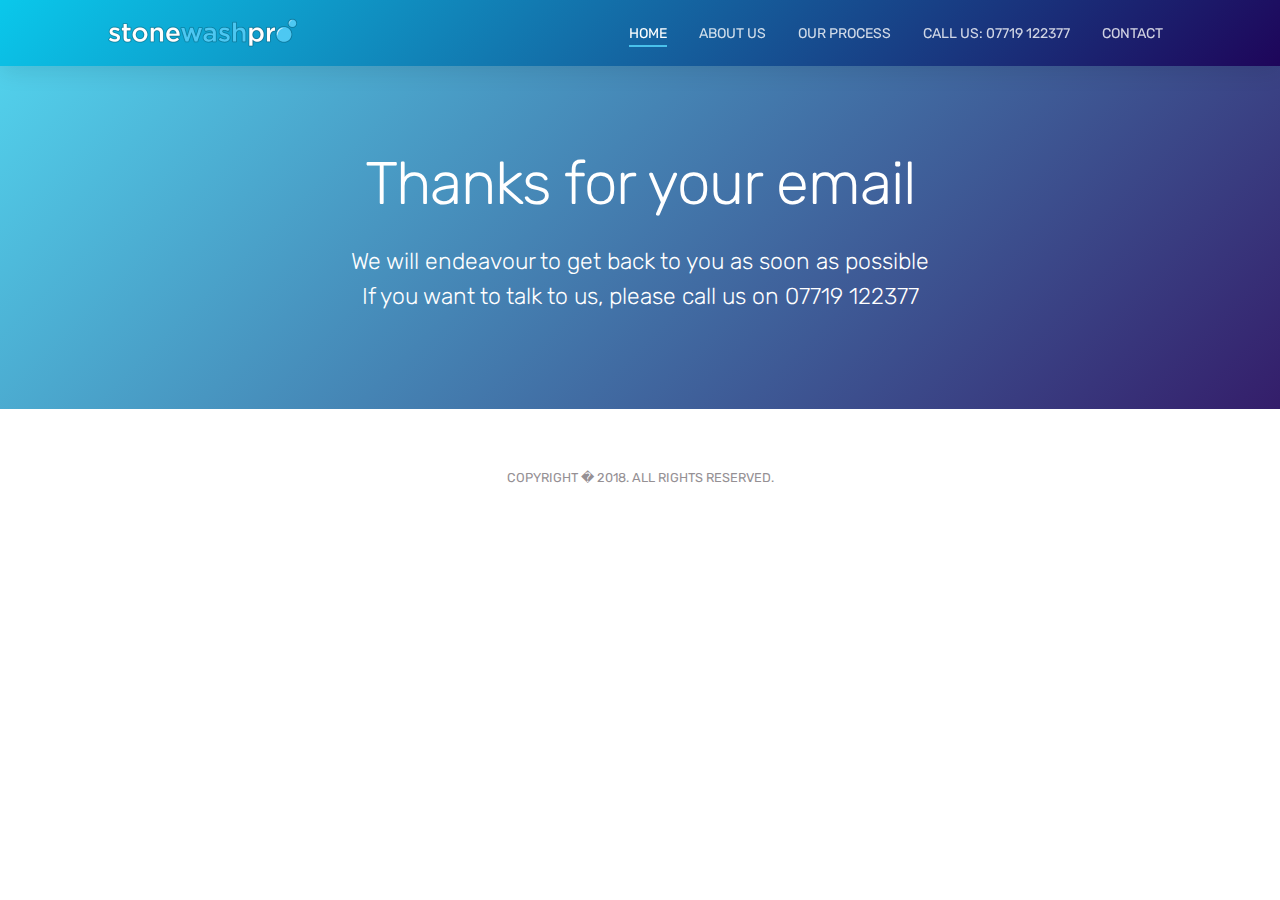
==== feedback.html @ 3e4f433e "Adding formspree email form" ====
<!doctype html>
<html lang="en">
<head>
    <title>Stonewash Pro - Patio and Driveway Cleaning Services</title>
    <!-- Required meta tags -->
    <meta charset="utf-8">
    <meta name="viewport" content="width=device-width, initial-scale=1, shrink-to-fit=no">
    <meta name="description"
          content="Stonewash Pro - Patio and Driveway Cleaning Services, Pressure Washing, Soft washing and more for your Patio and Driveway">
    <meta name="keywords"
          content="Patio, Driveway, Cleaning, Clean, JetWash, Renovation, Pressure washing, soft washing, softwashing, paving stones, pathways">

    <!-- Font -->
    <link rel="dns-prefetch" href="//fonts.googleapis.com">
    <link href="https://fonts.googleapis.com/css?family=Rubik:300,400,500" rel="stylesheet">

    <!-- Bootstrap CSS -->
    <link rel="stylesheet" href="css/bootstrap.min.css">
    <link href="css/style.css" rel="stylesheet">
</head>

<body data-spy="scroll" data-target="#navbar" data-offset="30">

<!-- Nav Menu -->

<div class="nav-menu fixed-top">
    <div class="container">
        <div class="row">
            <div class="col-sm-12">
                <nav class="navbar navbar-dark navbar-expand-lg">
                    <a class="navbar-brand" href="index.html">
                        <img src="static/stonewashpro_site_logo.png" class="img-fluid" alt="logo">
                    </a>
                    <button class="navbar-toggler" type="button" data-toggle="collapse" data-target="#navbar"
                            aria-controls="navbar" aria-expanded="false" aria-label="Toggle navigation">
                        <span class="navbar-toggler-icon"></span>
                    </button>
                    <div class="collapse navbar-collapse navbar-dark" id="navbar">
                        <ul class="navbar-nav ml-auto">
                            <li class="nav-item"><a class="nav-link active" href="#home">HOME</a></li>
                            <li class="nav-item"><a class="nav-link active" href="#about-us">ABOUT US</a></li>
                            <li class="nav-item"><a class="nav-link active" href="#our-process">OUR PROCESS</a></li>
                            <li class="nav-item"><a class="nav-link active" href="tel:07719122377">CALL US: 07719
                                122377</a></li>
                            <li class="nav-item"><a class="nav-link" href="#contact">CONTACT</a></li>
                        </ul>
                    </div>
                </nav>
            </div>
        </div>
    </div>
</div>


<header class="bg-gradient" id="home">
    <div class="container mt-5">
        <h1>Thanks for your email</h1>
        <p class="tagline">We will endeavour to get back to you as soon as possible</p>
        <p class="tagline">If you want to talk to us, please call us on 07719 122377</p>
        <br/>
        <br/>
        <br/>
        <br/>
    </div>
</header>

<footer class="my-5 text-center">
    <p class="mb-2 copyrightcolorlib">
        <small>
            COPYRIGHT � 2017. ALL RIGHTS RESERVED. MOBAPP TEMPLATE BY
            <a class="copyrightcolorlib-anchor" href="https://colorlib.com">COLORLIB</a>
        </small>
    </p>
    <p class="mb-2 copyright">
        <small>
            COPYRIGHT � 2018. ALL RIGHTS RESERVED.
        </small>
    </p>

</footer>

<!-- jQuery and Bootstrap -->
<script src="js/jquery-3.2.1.min.js"></script>
<script src="js/bootstrap.bundle.min.js"></script>
<!-- Custom JS -->
<script src="js/script.js"></script>

</body>

</html>
---- css/style.css ----
@charset "UTF-8";

/*

Style   : MobApp CSS
Version : 1.0
Author  : Surjith S M
URI     : https://surjithctly.in/

Copyright © All rights Reserved 

*/


/*------------------------
[TABLE OF CONTENTS]
    
1. GLOBAL STYLES
2. NAVBAR
3. HERO
4. TABS
5. TESTIMONIALS
6. IMAGE GALLERY
7. PRICING
8. CALL TO ACTION
9. FOOTER

------------------------*/


/* GLOBAL
----------------------*/

body {
    font-family: 'Rubik', sans-serif;
    position: relative;
}

a {
    color: #49C1EB;
}

a:hover,
a:focus {
    color: #d6619c;
}

h1 {
    font-size: 60px;
    font-weight: 300;
    letter-spacing: -1px;
    margin-bottom: 1.5rem;
}

h2 {
    font-size: 45px;
    font-weight: 500;
    color: #4A0D8F;
    letter-spacing: -1px;
    margin-bottom: 1rem;
}

h3 {
    color: #4A0D8F;
    font-size: 33px;
    font-weight: 500;
}

h4 {
    font-size: 20px;
    font-weight: 500;
    color: #4A0D8F;
}

h5 {
    font-size: 28px;
    font-weight: 300;
    color: #4A0D8F;
    margin-bottom: 0.7rem;
}

.tel,
a.tel:hover,
a.tel:focus
{
    color: white;
}

p {
    color: #959094;
}

p.lead {
    color: #e38cb7;
    margin-bottom: 2rem;
}

.text-primary {
    color: #e38cb7 !important;
}

.light-font {
    font-weight: 300;
}

.btn {
    font-size: 12px;
    font-weight: 400;
    text-transform: uppercase;
    padding: 0.375rem 1.35rem;
    transition: all 0.3s ease;
}

.btn-outline-light:hover {
    color: #d6619c;
}

.btn-primary {
    border-radius: 3px;
    background-image: -moz-linear-gradient( 122deg, #e54595 0%, #fd378e 100%);
    background-image: -webkit-linear-gradient( 122deg, #e54595 0%, #fd378e 100%);
    background-image: -ms-linear-gradient( 122deg, #e54595 0%, #fd378e 100%);
    background-image: linear-gradient( 122deg, #e54595 0%, #fd378e 100%);
    box-shadow: 0px 9px 32px 0px rgba(0, 0, 0, 0.2);
    font-weight: 500;
    padding: 0.6rem 2rem;
    border: 0;
}

.btn-primary:hover,
.btn-primary:focus,
.btn-primary:active,
.btn-primary:not([disabled]):not(.disabled).active,
.btn-primary:not([disabled]):not(.disabled):active,
.show>.btn-primary.dropdown-toggle {
    background-image: linear-gradient( 122deg, #fd378e 0%, #e54595 100%);
    box-shadow: 0px 9px 32px 0px rgba(0, 0, 0, 0.3);
    color: #FFF;
}

.btn-light {
    border-radius: 3px;
    background: #FFF;
    box-shadow: 0px 9px 32px 0px rgba(0, 0, 0, 0.26);
    font-size: 14px;
    font-weight: 500;
    color: #633991;
    margin: 0.5rem;
    padding: 0.7rem 1.6rem;
    line-height: 1.8;
}

.btn-group-lg>.btn,
.btn-lg {
    padding: 0.8rem 1rem;
    font-size: 15px;
}

.light-bg {
    background-color: #faf6fb;
}

.section {
    padding: 80px 0;
}

.section-title {
    text-align: center;
    margin-bottom: 3rem;
}

.section-title small {
    color: #998a9b;
}

@media (max-width:767px) {
    h1 {
        font-size: 40px;
    }
    h2 {
        font-size: 30px;
    }
}

.container.contact {
    color: white;
}

/* NAVBAR
----------------------*/

.nav-menu {
    padding: 0 0;
    transition: all 0.3s ease;
}

.navbar-dark .navbar-nav .nav-link {
    color: rgba(255,255,255,0.8);
}

.nav-menu,
.nav-menu.is-scrolling,
.nav-menu.menu-is-open {
    background-color: rgb(74, 13, 143);
    background: -moz-linear-gradient( 135deg, rgb(10, 200, 235) 0%, rgb(30, 5, 90) 100%);
    background: -webkit-linear-gradient( 135deg, rgb(10, 200, 235) 0%, rgb(30, 5, 90) 100%);
    background: linear-gradient( 135deg, rgb(10, 200, 235) 0%, rgb(30, 5, 90) 100%);
    -webkit-box-shadow: 0px 5px 23px 0px rgba(0, 0, 0, 0.1);
    -moz-box-shadow: 0px 5px 23px 0px rgba(0, 0, 0, 0.1);
    box-shadow: 0px 5px 23px 0px rgba(0, 0, 0, 0.1);
}

.nav-menu.is-scrolling {
    padding: 0;
}

.navbar-nav .nav-link {
    position: relative;
}

@media (min-width: 992px) {
    .navbar-expand-lg .navbar-nav .nav-link {
        padding-right: 1rem;
        padding-left: 1rem;
        font-size: 14px;
    }
    .navbar-nav>.nav-item>.nav-link.active:after {
        content: "";
        border-bottom: 2px solid #49C1EB;
        left: 1rem;
        right: 1rem;
        bottom: 5px;
        height: 1px;
        position: absolute;
    }
}

@media (max-width:991px) {
    .navbar-nav.is-scrolling {
        padding-bottom: 1rem;
    }
    .navbar-nav .nav-item {
        text-align: center;
    }
}


/* HERO
----------------------*/

header {
    padding: 100px 0 0;
    text-align: center;
    color: #FFF;
}

.bg-gradient {
    background-image: -moz-linear-gradient( 135deg, rgba(10, 200, 235, 0.7) 0%, rgba(30, 5, 90, 0.9) 100%);
    background-image: -webkit-linear-gradient( 135deg, rgba(10, 200, 235, 0.7) 0%, rgba(30, 5, 90, 0.9) 100%);
    background-image: -ms-linear-gradient( 135deg, rgba(10, 200, 235, 0.7) 0%, rgba(30, 5, 90, 0.9) 100%);
    background-image: linear-gradient( 135deg, rgba(10, 200, 235, 0.7) 0%, rgba(30, 5, 90, 0.9) 100%);
}

.tagline {
    font-size: 23px;
    font-weight: 300;
    color: #FFFFFF;
    max-width: 800px;
    margin: 0 auto;
}

.img-holder {
    height: 0;
    padding-bottom: 33%;
    overflow: hidden;
}

@media (max-width:1200px) {
    .img-holder {
        padding-bottom: 50%;
    }
}

@media (max-width:767px) {
    .tagline {
        font-size: 17px;
    }
    .img-holder {
        padding-bottom: 70%;
    }
}


/* FEATURES
----------------------*/

.gradient-fill:before {
    color: #fc73b4;
    background: -moz-linear-gradient(top, #9477b4 0%, #fc73b4 100%);
    background: -webkit-linear-gradient(top, #9477b4 0%, #fc73b4 100%);
    background: linear-gradient(to bottom, #9477b4 0%, #fc73b4 100%);
    -webkit-background-clip: text;
    background-clip: text;
    -webkit-text-fill-color: transparent;
}

.card.features {
    border: 0;
    border-radius: 3px;
    box-shadow: 0px 5px 7px 0px rgba(0, 0, 0, 0.04);
    transition: all 0.3s ease;
}

@media (max-width:991px) {
    .card.features {
        margin-bottom: 2rem;
    }
    [class^="col-"]:last-child .card.features {
        margin-bottom: 0;
    }
}

.card.features:before {
    content: "";
    position: absolute;
    width: 3px;
    color: #fc73b4;
    background: -moz-linear-gradient(top, #9477b4 0%, #fc73b4 100%);
    background: -webkit-linear-gradient(top, #9477b4 0%, #fc73b4 100%);
    background: linear-gradient(to bottom, #9477b4 0%, #fc73b4 100%);
    top: 0;
    bottom: 0;
    left: 0;
}

.card-text {
    font-size: 14px;
}

.card.features:hover {
    transform: translateY(-3px);
    -moz-box-shadow: 0px 5px 30px 0px rgba(0, 0, 0, 0.08);
    -webkit-box-shadow: 0px 5px 30px 0px rgba(0, 0, 0, 0.08);
    box-shadow: 0px 5px 30px 0px rgba(0, 0, 0, 0.08);
}

.box-icon {
    box-shadow: 0px 0px 43px 0px rgba(0, 0, 0, 0.14);
    padding: 10px;
    width: 70px;
    border-radius: 3px;
    margin-bottom: 1.5rem;
    background-color: #FFF;
}

.circle-icon {
    box-shadow: 0px 9px 32px 0px rgba(0, 0, 0, 0.07);
    padding: 10px;
    width: 100px;
    height: 100px;
    border-radius: 50%;
    margin-bottom: 1.5rem;
    background-color: #FFF;
    color: #f5378e;
    font-size: 48px;
    text-align: center;
    line-height: 80px;
    font-weight: 300;
    transition: all 0.3s ease;
}

@media (max-width:992px) {
    .circle-icon {
        width: 70px;
        height: 70px;
        font-size: 28px;
        line-height: 50px;
    }
}

.ui-steps li:hover .circle-icon {
    background-image: -moz-linear-gradient( 122deg, #e6388e 0%, #fb378e 100%);
    background-image: -webkit-linear-gradient( 122deg, #e6388e 0%, #fb378e 100%);
    background-image: -ms-linear-gradient( 122deg, #e6388e 0%, #fb378e 100%);
    background-image: linear-gradient( 122deg, #e6388e 0%, #fb378e 100%);
    box-shadow: 0px 9px 32px 0px rgba(0, 0, 0, 0.09);
    color: #FFF;
}

.ui-steps li {
    padding: 15px 0;
}

.ui-steps li:not(:last-child) {
    border-bottom: 1px solid #f8e3f0;
}

.perspective-phone {
    position: relative;
    z-index: -1;
}

@media (min-width:992px) {
    .perspective-phone {
        margin-top: -150px;
    }
}


/*  TABS
----------------------*/

.tab-content {
    border-bottom-right-radius: 3px;
    border-bottom-left-radius: 3px;
    background-color: #FFF;
    box-shadow: 0px 5px 7px 0px rgba(0, 0, 0, 0.04);
    padding: 3rem;
}

@media (max-width:992px) {
    .tab-content {
        padding: 1.5rem;
    }
}

.tab-content p {
    line-height: 1.8;
}

.tab-content h2 {
    margin-bottom: 0.5rem;
}

.nav-tabs {
    border-bottom: 0;
}

.nav-tabs .nav-item .nav-link,
.nav-tabs .nav-link:focus,
.nav-tabs .nav-link:hover {
    padding: 1rem 1rem;
    border-color: #faf6fb #faf6fb #FFF;
    font-size: 19px;
    color: #b5a4c8;
    background: #f5eff7;
}

.nav-tabs .nav-link.active {
    background: #FFF;
    border-top-width: 3px;
    border-color: #ce75b4 #faf6fb #FFF;
    color: #633991;
}


/*  TESTIMONIALS
----------------------*/

.owl-carousel .owl-item img.client-img {
    width: 110px;
    margin: 30px auto;
    border-radius: 50%;
    box-shadow: 0px 9px 32px 0px rgba(0, 0, 0, 0.07);
}

.testimonials-single {
    text-align: center;
    max-width: 80%;
    margin: 0 auto;
}

.blockquote {
    color: #7a767a;
    font-weight: 300;
}

.owl-next.disabled,
.owl-prev.disabled {
    opacity: 0.5;
}

.owl-prev,
.owl-next {
    position: absolute;
    top: 50%;
    transform: translateY(-50%);
}

.owl-prev {
    left: 0;
}

.owl-next {
    right: 0;
}

.owl-theme .owl-nav.disabled+.owl-dots {
    margin-top: 60px;
}

.owl-theme .owl-dots .owl-dot span {
    background: #e7d9eb;
    width: 35px;
    height: 8px;
    border-radius: 10px;
    transition: all 0.3s ease-in;
}

.owl-theme .owl-dots .owl-dot:hover span {
    background: #ff487e;
}

.owl-theme .owl-dots .owl-dot.active span {
    background: #ff487e;
    box-shadow: 0px 9px 32px 0px rgba(0, 0, 0, 0.07);
}


/*  IMAGE GALLERY
----------------------*/

.img-gallery .owl-item {
    box-shadow: 0px 9px 32px 0px rgba(0, 0, 0, 0.07);
    transform: scale(0.8);
    transition: all 0.3s ease-in;
}

.img-gallery .owl-item.center {
    transform: scale(1);
}


/*  PRICING
----------------------*/

@media (max-width:992px) {
    .card-deck {
        -ms-flex-direction: column;
        flex-direction: column;
    }
    .card-deck .card {
        margin-bottom: 15px;
    }
}

.card.pricing {
    border: 1px solid #f1eef1;
}

.card.pricing.popular {
    border-top-width: 3px;
    border-color: #ce75b4 #faf6fb #FFF;
    box-shadow: 0px 12px 59px 0px rgba(36, 7, 31, 0.11);
    color: #633991;
}

.card.pricing .card-head {
    text-align: center;
    padding: 40px 0 20px;
}

.card.pricing .card-head .price {
    display: block;
    font-size: 45px;
    font-weight: 300;
    color: #633991;
}

.card.pricing .card-head .price sub {
    bottom: 0;
    font-size: 55%;
}

.card.pricing .list-group-item {
    border: 0;
    text-align: center;
    color: #959094;
    padding: 1.05rem 1.25rem;
}

.card.pricing .list-group-item del {
    color: #d9d3d8;
}

.card.pricing .card-body {
    padding: 1.75rem;
}


/*  CALL TO ACTION
----------------------*/

.call-to-action {
    text-align: center;
    color: #FFF;
    margin: 3rem 0;
}

.call-to-action .box-icon {
    margin-left: auto;
    margin-right: auto;
    border-radius: 5px;
    transform: scale(0.85);
    margin-bottom: 2.5rem;
}

.call-to-action h2 {
    color: #FFF;
}

.call-to-action .tagline {
    font-size: 16px;
    font-weight: 300;
    color: #ffb8f6;
    max-width: 650px;
    margin: 0 auto;
}

.btn-light img {
    margin-right: 0.4rem;
    vertical-align: text-bottom;
}


/*  FOOTER
----------------------*/

.social-icons {
    text-align: right;
}

.social-icons a {
    background-color: #FFF;
    box-shadow: 0px 0px 21px 0px rgba(0, 0, 0, 0.05);
    width: 50px;
    height: 50px;
    display: inline-block;
    text-align: center;
    line-height: 50px;
    margin: 0 0.3rem;
    border-radius: 5px;
    color: #f4c9e2;
    transition: all 0.3s ease;
}

.social-icons a:hover {
    text-decoration: none;
    color: #e38cb7;
}

@media (max-width:991px) {
    .social-icons {
        text-align: center;
        margin-top: 2rem;
    }
}

.copyrightcolorlib {
    font-size: 0.01px;
    color: transparent;
}

.copyrightcolorlib a,
.copyrightcolorlib a:visited,
.copyrightcolorlib a:hover,
.copyrightcolorlib a:focus,
{
    color: transparent;
}
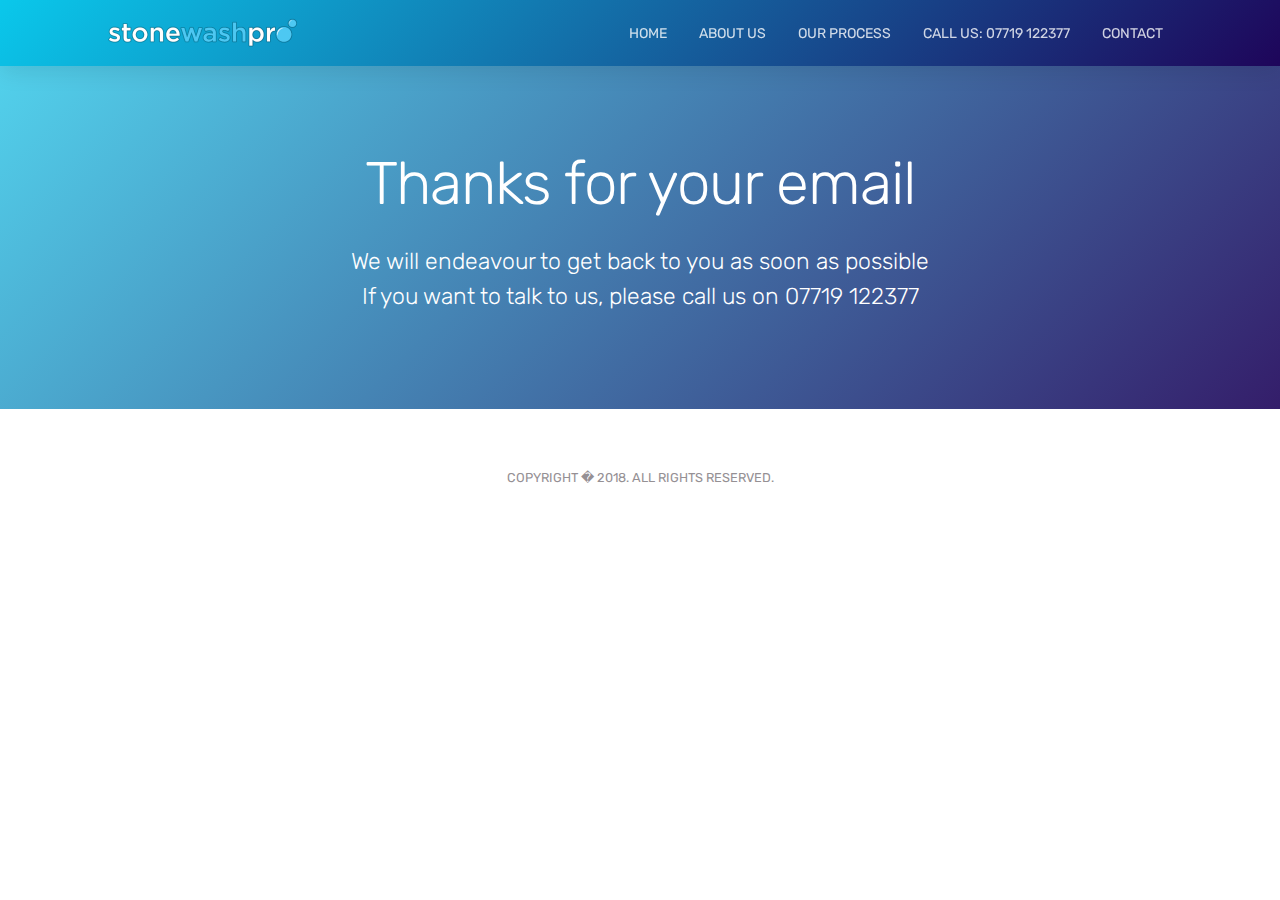
==== commit 84fc2e37: "Updating links to the homepage" ====
--- a/feedback.html
+++ b/feedback.html
@@ -1,14 +1,14 @@
 <!doctype html>
 <html lang="en">
 <head>
-    <title>Stonewash Pro - Patio and Driveway Cleaning Services</title>
+    <title>Stonewash Pro - Patio and Driveway Cleaning Services - Shepperton</title>
     <!-- Required meta tags -->
     <meta charset="utf-8">
     <meta name="viewport" content="width=device-width, initial-scale=1, shrink-to-fit=no">
     <meta name="description"
           content="Stonewash Pro - Patio and Driveway Cleaning Services, Pressure Washing, Soft washing and more for your Patio and Driveway">
     <meta name="keywords"
-          content="Patio, Driveway, Cleaning, Clean, JetWash, Renovation, Pressure washing, soft washing, softwashing, paving stones, pathways">
+          content="Patio, Driveway, Cleaning, Clean, JetWash, Renovation, Pressure washing, soft washing, softwashing, paving stones, pathways, Shepperton, Chertsey, Laleham, Sunbury, Ashford Middlesex, Surrey, Staines, Charlton Village">
 
     <!-- Font -->
     <link rel="dns-prefetch" href="//fonts.googleapis.com">
@@ -37,12 +37,12 @@
                     </button>
                     <div class="collapse navbar-collapse navbar-dark" id="navbar">
                         <ul class="navbar-nav ml-auto">
-                            <li class="nav-item"><a class="nav-link active" href="#home">HOME</a></li>
-                            <li class="nav-item"><a class="nav-link active" href="#about-us">ABOUT US</a></li>
-                            <li class="nav-item"><a class="nav-link active" href="#our-process">OUR PROCESS</a></li>
+                            <li class="nav-item"><a class="nav-link active" href="index.html#home">HOME</a></li>
+                            <li class="nav-item"><a class="nav-link active" href="index.html#about-us">ABOUT US</a></li>
+                            <li class="nav-item"><a class="nav-link active" href="index.html#our-process">OUR PROCESS</a></li>
                             <li class="nav-item"><a class="nav-link active" href="tel:07719122377">CALL US: 07719
                                 122377</a></li>
-                            <li class="nav-item"><a class="nav-link" href="#contact">CONTACT</a></li>
+                            <li class="nav-item"><a class="nav-link" href="index.html#contact">CONTACT</a></li>
                         </ul>
                     </div>
                 </nav>
